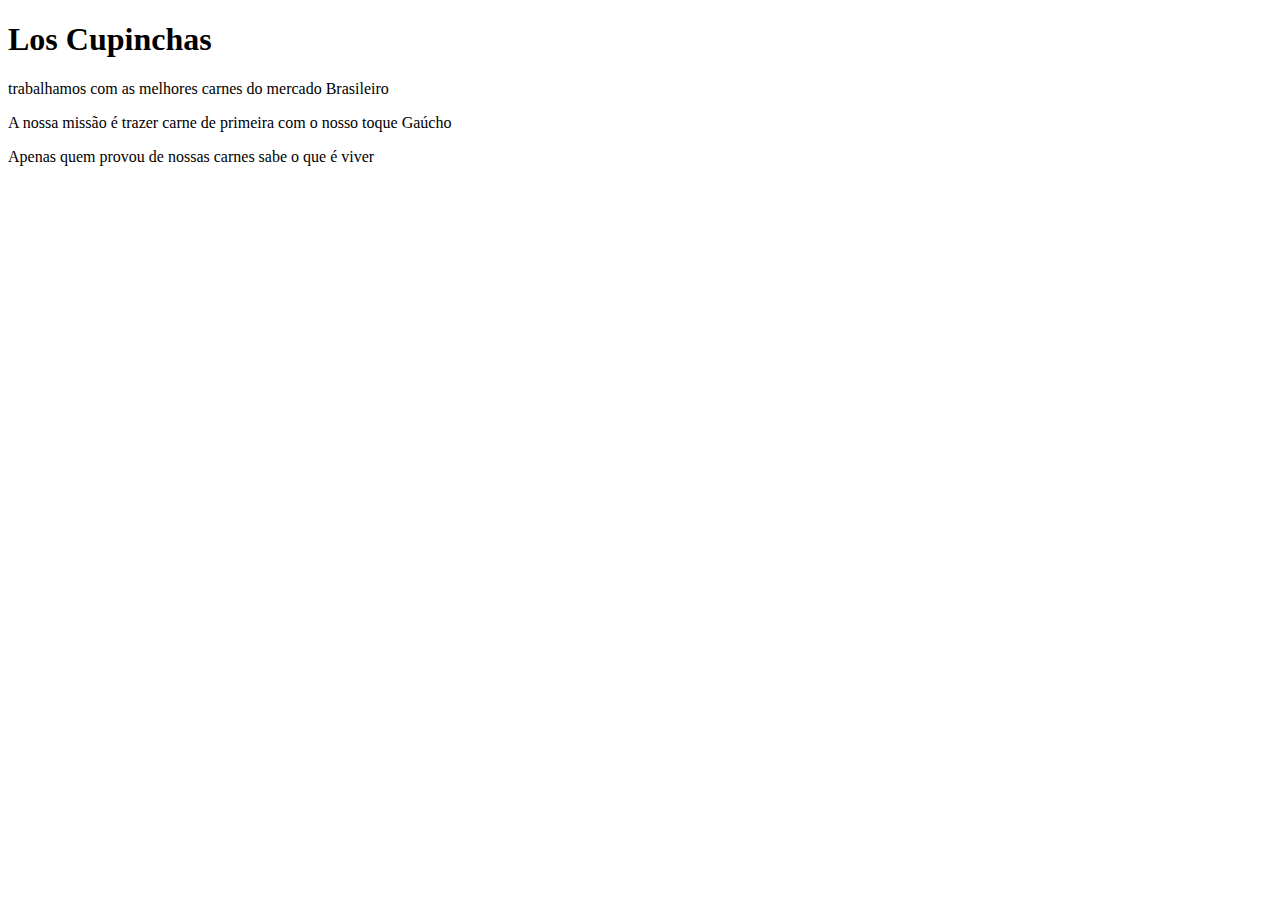
==== Index.HTML @ 278bd7c8 "Atualizando site" ====
<!DOCTYPE html>
<html>
<head>
    <meta charset='utf-8'>
    <title>Los Cupinchas</title>
</head>
<body>
   <h1>Los Cupinchas</h1> 
   <p>trabalhamos com as melhores carnes do mercado Brasileiro </p>
   <p>A nossa missão é trazer carne de primeira com o nosso toque Gaúcho</p>
   <p>Apenas quem provou de nossas carnes sabe o que é  viver</p>

</body>
</html>
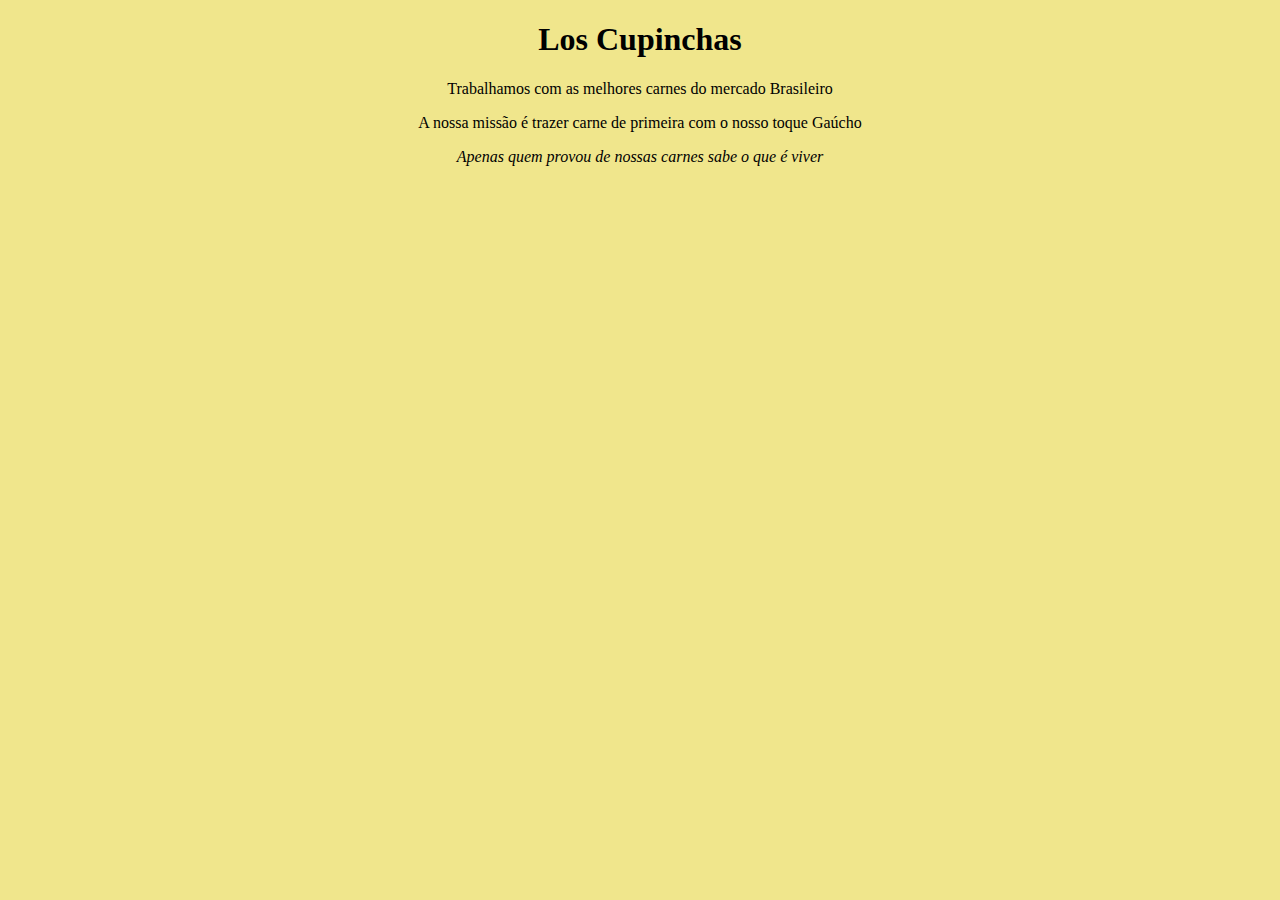
==== commit 793f8b72: "atualizando site" ====
--- a/Index.HTML
+++ b/Index.HTML
@@ -3,12 +3,16 @@
 <head>
     <meta charset='utf-8'>
     <title>Los Cupinchas</title>
+    <link rel="stylesheet"type="text/css" href="style.css">
 </head>
 <body>
-   <h1>Los Cupinchas</h1> 
-   <p>trabalhamos com as melhores carnes do mercado Brasileiro </p>
+   <h1><strong>Los Cupinchas</strong></h1> 
+  
+   <p>Trabalhamos com as melhores carnes do mercado Brasileiro </p>
+  
    <p>A nossa missão é trazer carne de primeira com o nosso toque Gaúcho</p>
-   <p>Apenas quem provou de nossas carnes sabe o que é  viver</p>
+  
+   <p><em>Apenas quem provou de nossas carnes sabe o que é  viver<em></p>
 
 </body>
 </html>
--- a/style.css
+++ b/style.css
@@ -0,0 +1,4 @@
+body {
+    text-align: center;
+    background-color: khaki;
+}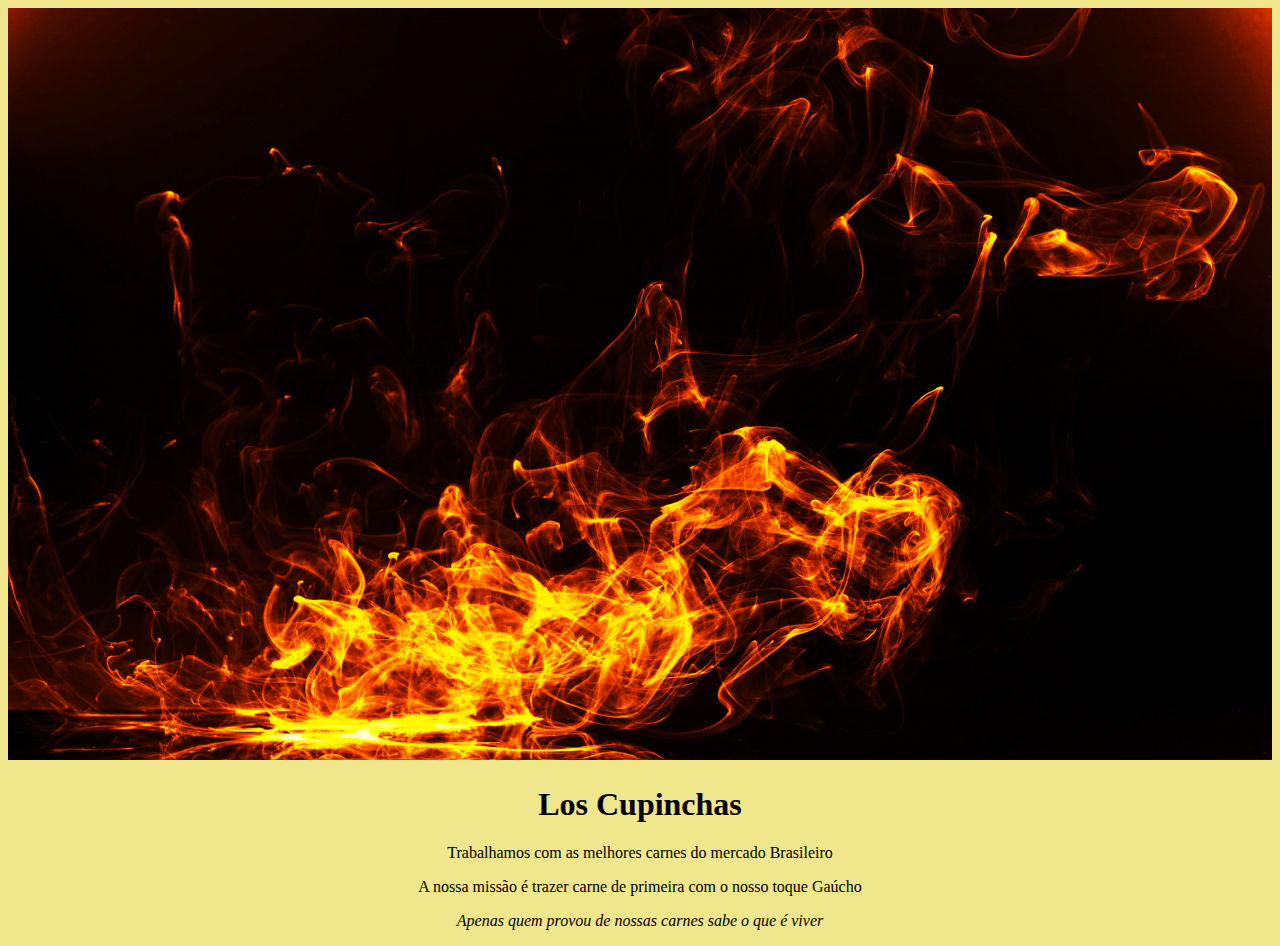
==== commit 346d1c62: "Add files via upload" ====
--- a/Index.HTML
+++ b/Index.HTML
@@ -6,6 +6,8 @@
     <link rel="stylesheet"type="text/css" href="style.css">
 </head>
 <body>
+<img class="capa" src="capa.jpg">
+
    <h1><strong>Los Cupinchas</strong></h1> 
   
    <p>Trabalhamos com as melhores carnes do mercado Brasileiro </p>
--- a/style.css
+++ b/style.css
@@ -1,4 +1,7 @@
 body {
     text-align: center;
     background-color: khaki;
+}
+.capa{
+    width: 100%;
 }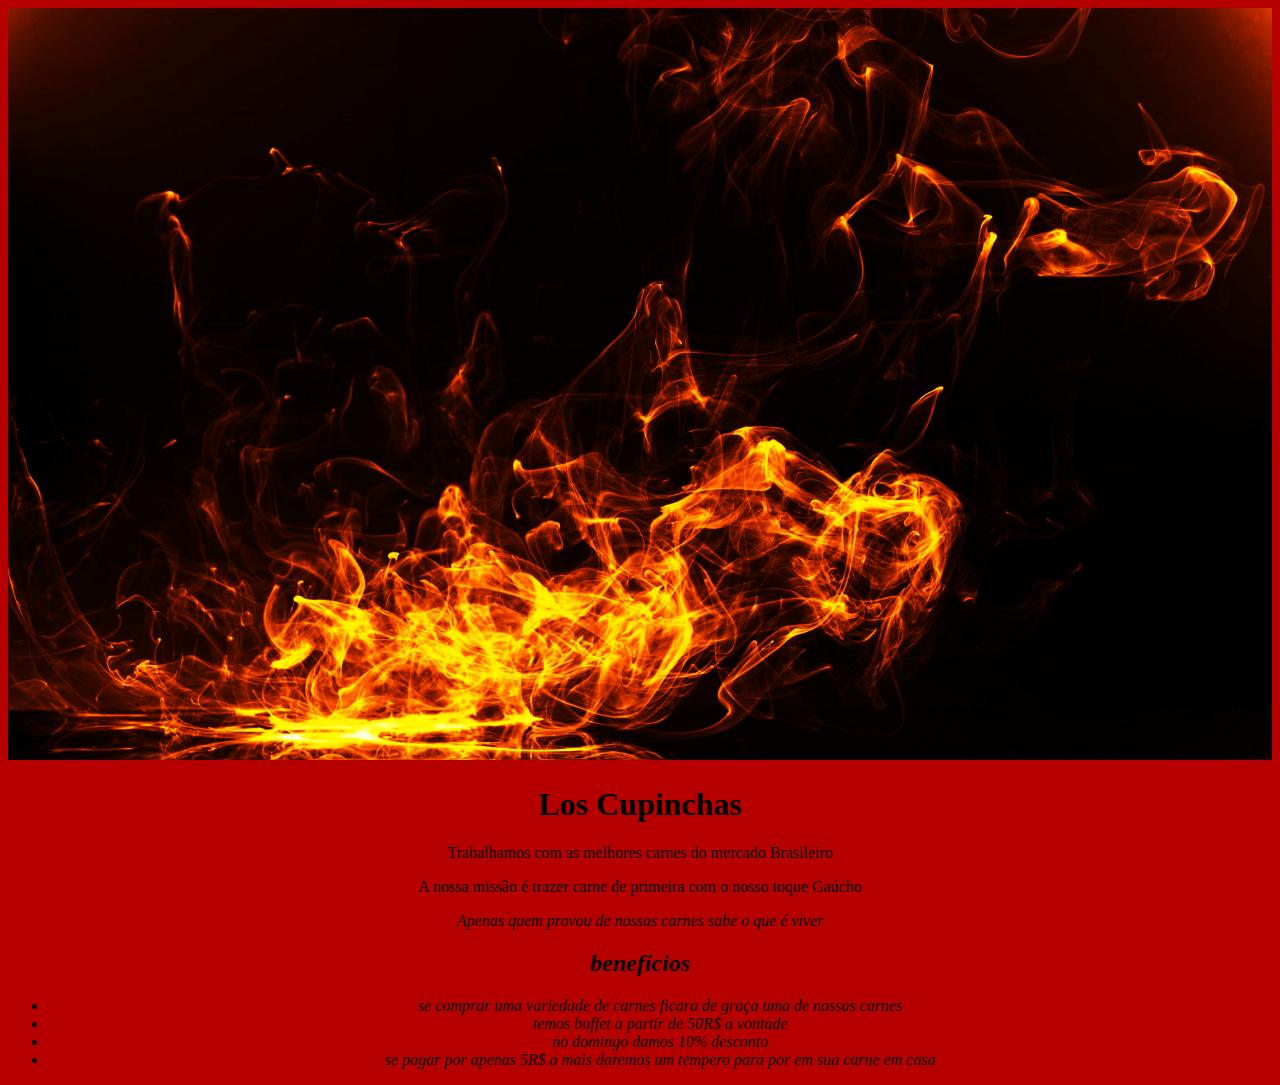
==== commit 8b984882: "Add files via upload" ====
--- a/Index.HTML
+++ b/Index.HTML
@@ -3,9 +3,10 @@
 <head>
     <meta charset='utf-8'>
     <title>Los Cupinchas</title>
-    <link rel="stylesheet"type="text/css" href="style.css">
+    <link rel="stylesheet" type="text/css" href="style.css">
 </head>
 <body>
+    <div class="descricao">
 <img class="capa" src="capa.jpg">
 
    <h1><strong>Los Cupinchas</strong></h1> 
@@ -16,5 +17,12 @@
   
    <p><em>Apenas quem provou de nossas carnes sabe o que é  viver<em></p>
 
+    <div class="beneficios">
+        <h2>benefícios</h2>
+           <ul>
+          <li>se comprar uma variedade de carnes ficara de graça uma de nossas carnes</li>
+          <li>temos buffet a partir de 50R$ a vontade</li>
+          <li>no domingo damos 10% desconto</li>
+          <li>se pagar por apenas 5R$ a mais daremos um tempero para por em sua carne em casa </li>
 </body>
 </html>
--- a/style.css
+++ b/style.css
@@ -1,6 +1,6 @@
 body {
     text-align: center;
-    background-color: khaki;
+    background-color: rgb(182, 0, 0);
 }
 .capa{
     width: 100%;
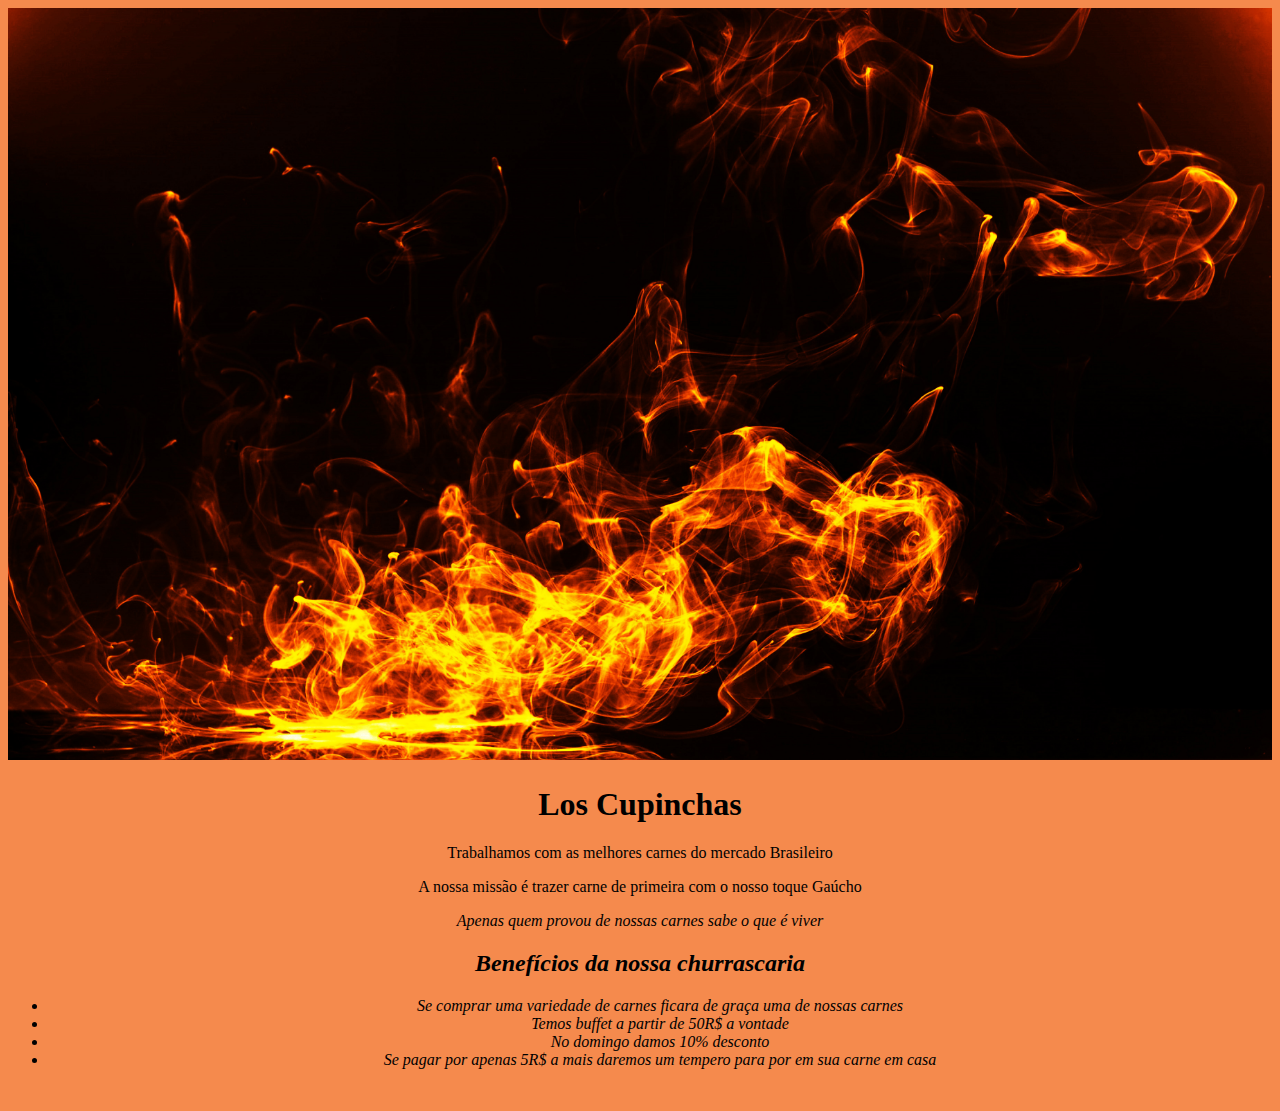
==== commit fa2eff5e: "Add files via upload" ====
--- a/Index.HTML
+++ b/Index.HTML
@@ -18,11 +18,13 @@
    <p><em>Apenas quem provou de nossas carnes sabe o que é  viver<em></p>
 
     <div class="beneficios">
-        <h2>benefícios</h2>
+        <h2>Benefícios da nossa churrascaria</h2>
            <ul>
-          <li>se comprar uma variedade de carnes ficara de graça uma de nossas carnes</li>
-          <li>temos buffet a partir de 50R$ a vontade</li>
-          <li>no domingo damos 10% desconto</li>
-          <li>se pagar por apenas 5R$ a mais daremos um tempero para por em sua carne em casa </li>
+          <li>Se comprar uma variedade de carnes ficara de graça uma de nossas carnes</li>
+          <li>Temos buffet a partir de 50R$ a vontade</li>
+          <li>No domingo damos 10% desconto</li>
+          <li>Se pagar por apenas 5R$ a mais daremos um tempero para por em sua carne em casa </li>
+           </ul> 
+           <img class="beneficios-imagem"scr="beneficios.jpg">
 </body>
 </html>
--- a/style.css
+++ b/style.css
@@ -1,7 +1,10 @@
 body {
     text-align: center;
-    background-color: rgb(182, 0, 0);
+    background-color: rgb(245, 138, 77);
 }
 .capa{
     width: 100%;
+}
+.beneficios-imagem{
+    width: 60%;
 }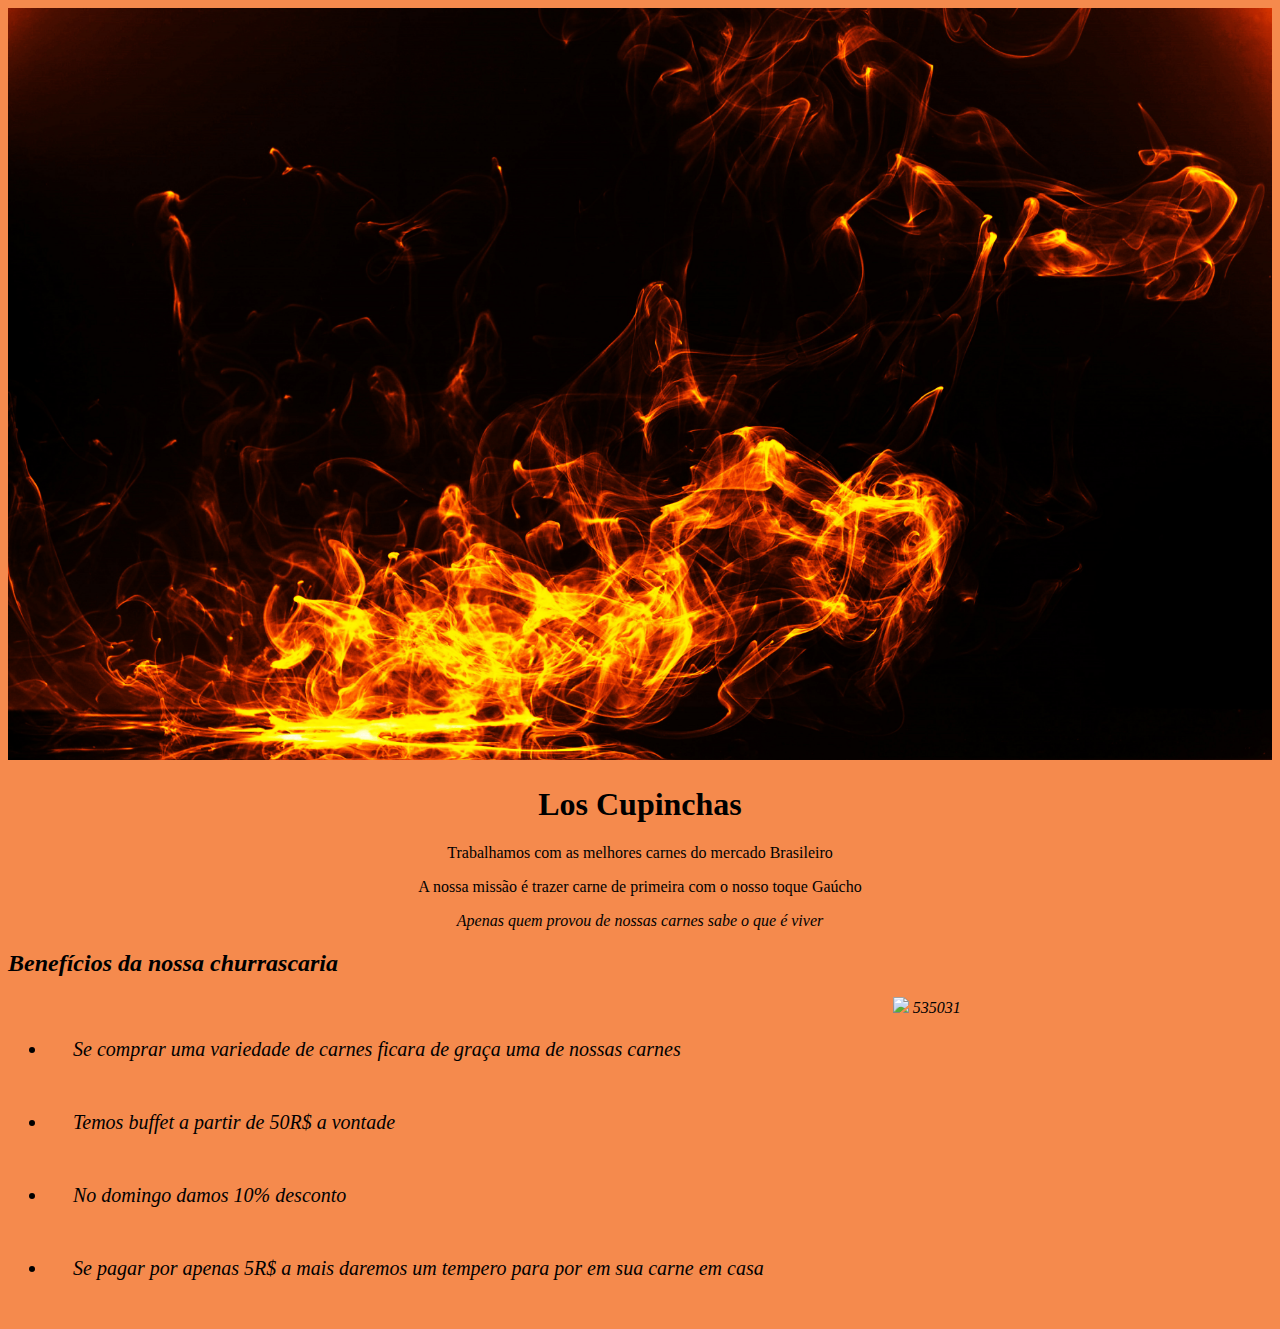
==== commit a0d49590: "Add files via upload" ====
--- a/Index.HTML
+++ b/Index.HTML
@@ -6,6 +6,7 @@
     <link rel="stylesheet" type="text/css" href="style.css">
 </head>
 <body>
+    
     <div class="descricao">
 <img class="capa" src="capa.jpg">
 
@@ -25,6 +26,572 @@
           <li>No domingo damos 10% desconto</li>
           <li>Se pagar por apenas 5R$ a mais daremos um tempero para por em sua carne em casa </li>
            </ul> 
-           <img class="beneficios-imagem"scr="beneficios.jpg">
+           <img class="foto-beneficios"src="foto-beneficios.jpg">
+           
 </body>
 </html>
+
+
+
+
+
+
+
+
+
+
+
+
+
+
+
+
+
+
+
+
+
+
+
+
+
+
+
+
+
+
+
+
+
+
+
+
+
+
+
+
+
+
+
+
+
+
+
+
+
+
+
+
+
+
+
+
+
+
+
+
+
+
+
+
+
+
+
+
+
+
+
+
+
+
+
+
+
+
+
+
+
+
+
+
+
+
+
+
+
+
+
+
+
+
+
+
+
+
+
+
+
+
+
+
+
+
+
+
+
+
+
+
+
+
+
+
+
+
+
+
+
+
+
+
+
+
+
+
+
+
+
+
+
+
+
+
+
+
+
+
+
+
+
+
+
+
+
+
+
+
+
+
+
+
+
+
+
+
+
+
+
+
+
+
+
+
+
+
+
+
+
+
+
+
+
+
+
+
+
+
+
+
+
+
+
+
+
+
+
+
+
+
+
+
+
+
+
+
+
+
+
+
+
+
+
+
+
+
+
+
+
+
+
+
+
+
+
+
+
+
+
+
+
+
+
+
+
+
+
+
+
+
+
+
+
+
+
+
+
+
+
+
+
+
+
+
+
+
+
+
+
+
+
+
+
+
+
+
+
+
+
+
+
+
+
+
+
+
+
+
+
+
+
+
+
+
+
+
+
+
+
+
+
+
+
+
+
+
+
+
+
+
+
+
+
+
+
+
+
+
+
+
+
+
+
+
+
+
+
+
+
+
+
+
+
+
+
+
+
+
+
+
+
+
+
+
+
+
+
+
+
+
+
+
+
+
+
+
+
+
+
+
+
+
+
+
+
+
+
+
+
+
+
+
+
+
+
+
+
+
+
+
+
+
+
+
+
+
+
+
+
+
+
+
+
+
+
+
+
+
+
+
+
+
+
+
+
+
+
+
+
+
+
+
+
+
+
+
+
+
+
+
+
+
+
+
+
+
+
+
+
+
+
+
+
+
+
+
+
+
+
+
+
+
+
+
+
+
+
+
+
+
+
+
+
+
+
+
+
+
+
+
+
+
+
+
+
+
+
+
+
+
+
+
+
+
+
+
+
+
+
+
+
+
+
+
+
+
+
+
+
+
+
+
+
+
+
+
+
+
+
+
+
+
+
+
+
+
+
+
+
+
+
+
+
+
+
+
+
+
+
+
+
+
+
+
+
+
+
+
+
+
+
+
+535031
+
+
+
+
+
+
+
+
+
+
+
+
+
+
+
+
+
+
+
+
+
+
+
+
+
+
+
+
+
+
+
+
+
+
+
+
+
+
+
+
+
+
+
+
+
+
+
+
+
+
--- a/style.css
+++ b/style.css
@@ -5,6 +5,21 @@
 .capa{
     width: 100%;
 }
-.beneficios-imagem{
-    width: 60%;
+.beneficios {
+    text-align: left;
+    background-color: rgb(245, 138, 77);
+}
+
+ul {
+    display: inline-block;
+    vertical-align: top;
+    margin-right: 100px;
+}
+li{
+padding: 25px;
+font-size: 20px;
+}
+
+.foto-beneficios {
+    width: 40%;
 }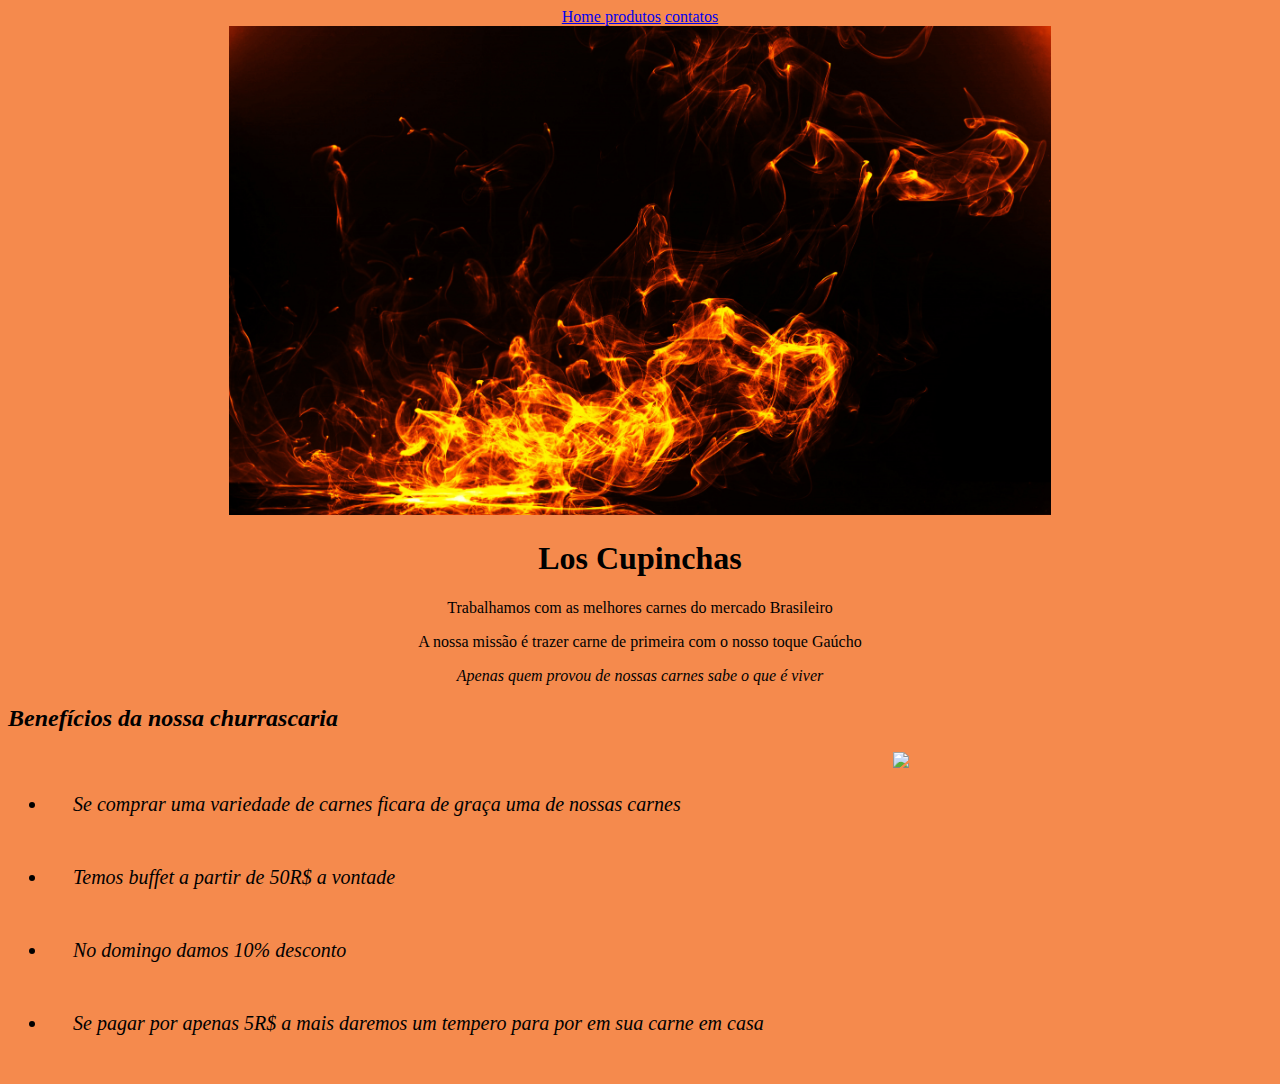
==== commit d8a5357a: "Add files via upload" ====
--- a/Index.HTML
+++ b/Index.HTML
@@ -6,6 +6,14 @@
     <link rel="stylesheet" type="text/css" href="style.css">
 </head>
 <body>
+    <header>
+    <nav>
+        <a href="index.HTML">Home </a>
+        <a href="produtos.html">produtos</a>
+        <a href="contatos.html">contatos</a>
+    </nav>
+    </header>
+    <main>
     
     <div class="descricao">
 <img class="capa" src="capa.jpg">
@@ -27,571 +35,7 @@
           <li>Se pagar por apenas 5R$ a mais daremos um tempero para por em sua carne em casa </li>
            </ul> 
            <img class="foto-beneficios"src="foto-beneficios.jpg">
-           
+        </main>      
 </body>
 </html>
-
-
-
-
-
-
-
-
-
-
-
-
-
-
-
-
-
-
-
-
-
-
-
-
-
-
-
-
-
-
-
-
-
-
-
-
-
-
-
-
-
-
-
-
-
-
-
-
-
-
-
-
-
-
-
-
-
-
-
-
-
-
-
-
-
-
-
-
-
-
-
-
-
-
-
-
-
-
-
-
-
-
-
-
-
-
-
-
-
-
-
-
-
-
-
-
-
-
-
-
-
-
-
-
-
-
-
-
-
-
-
-
-
-
-
-
-
-
-
-
-
-
-
-
-
-
-
-
-
-
-
-
-
-
-
-
-
-
-
-
-
-
-
-
-
-
-
-
-
-
-
-
-
-
-
-
-
-
-
-
-
-
-
-
-
-
-
-
-
-
-
-
-
-
-
-
-
-
-
-
-
-
-
-
-
-
-
-
-
-
-
-
-
-
-
-
-
-
-
-
-
-
-
-
-
-
-
-
-
-
-
-
-
-
-
-
-
-
-
-
-
-
-
-
-
-
-
-
-
-
-
-
-
-
-
-
-
-
-
-
-
-
-
-
-
-
-
-
-
-
-
-
-
-
-
-
-
-
-
-
-
-
-
-
-
-
-
-
-
-
-
-
-
-
-
-
-
-
-
-
-
-
-
-
-
-
-
-
-
-
-
-
-
-
-
-
-
-
-
-
-
-
-
-
-
-
-
-
-
-
-
-
-
-
-
-
-
-
-
-
-
-
-
-
-
-
-
-
-
-
-
-
-
-
-
-
-
-
-
-
-
-
-
-
-
-
-
-
-
-
-
-
-
-
-
-
-
-
-
-
-
-
-
-
-
-
-
-
-
-
-
-
-
-
-
-
-
-
-
-
-
-
-
-
-
-
-
-
-
-
-
-
-
-
-
-
-
-
-
-
-
-
-
-
-
-
-
-
-
-
-
-
-
-
-
-
-
-
-
-
-
-
-
-
-
-
-
-
-
-
-
-
-
-
-
-
-
-
-
-
-
-
-
-
-
-
-
-
-
-
-
-
-
-
-
-
-
-
-
-
-
-
-
-
-
-
-
-
-
-
-
-
-
-
-
-
-
-
-
-
-
-
-
-
-
-
-
-
-
-
-
-
-
-
-
-
-
-
-
-
-
-
-
-
-
-
-
-
-
-
-
-
-
-
-535031
-
-
-
-
-
-
-
-
-
-
-
-
-
-
-
-
-
-
-
-
-
-
-
-
-
-
-
-
-
-
-
-
-
-
-
-
-
-
-
-
-
-
-
-
-
-
-
-
-
-
+</main></main>--- a/style.css
+++ b/style.css
@@ -3,7 +3,7 @@
     background-color: rgb(245, 138, 77);
 }
 .capa{
-    width: 100%;
+    width: 65%;
 }
 .beneficios {
     text-align: left;
@@ -21,5 +21,6 @@
 }
 
 .foto-beneficios {
-    width: 40%;
-}+width:40% ;
+}
+    
